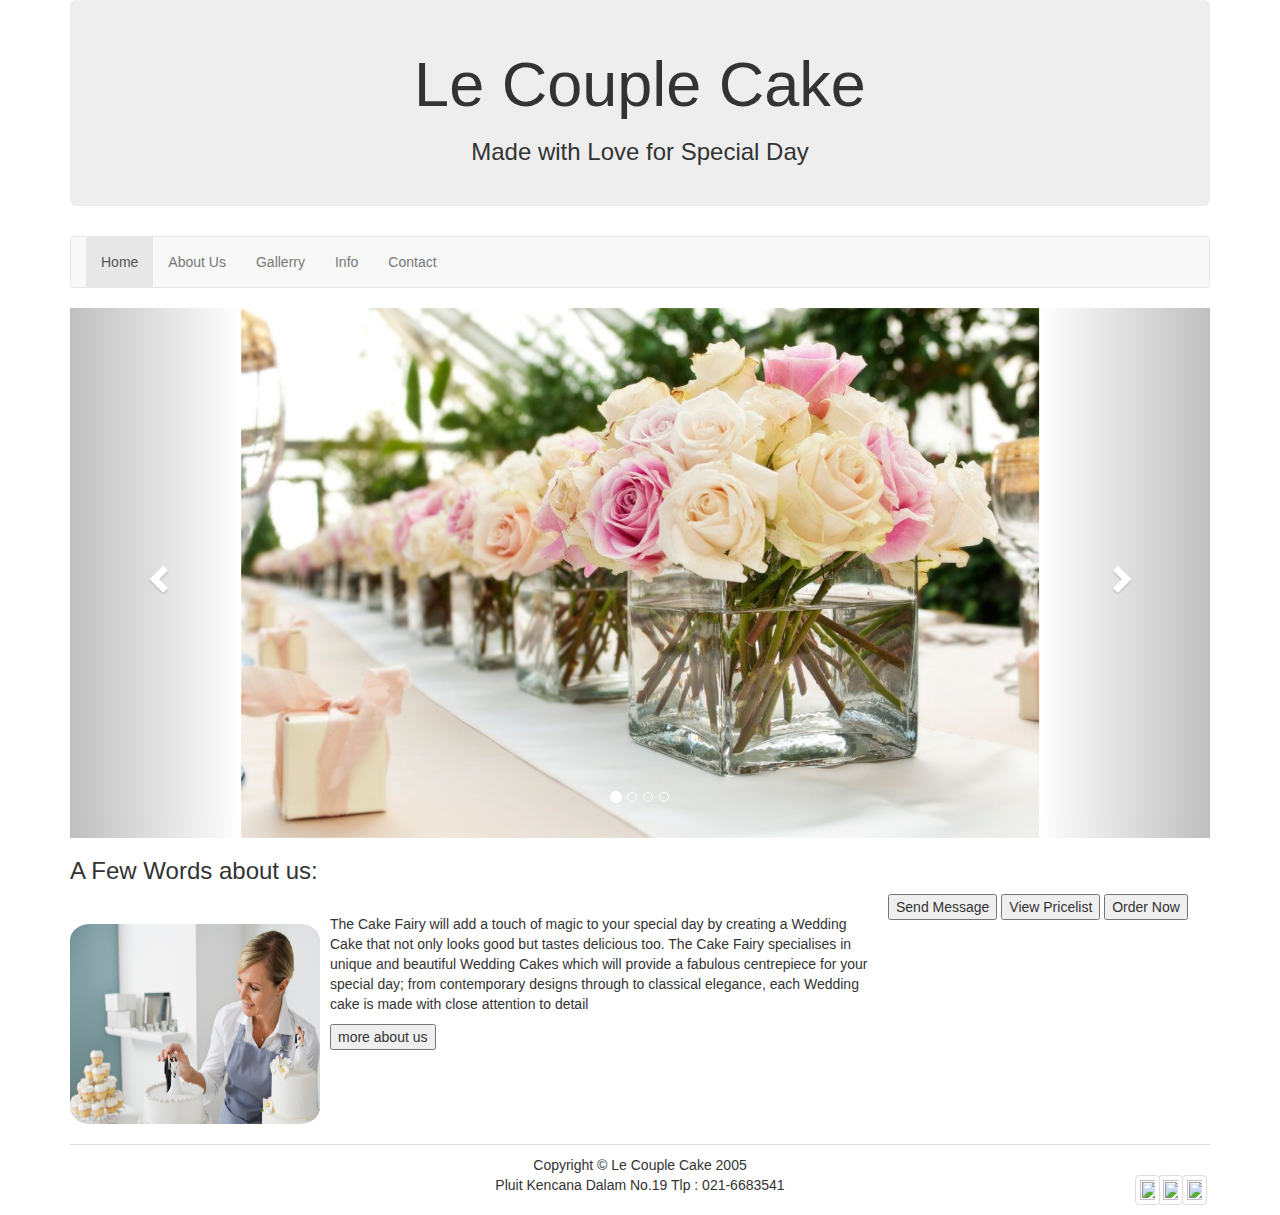
==== index.html @ 646978ab "min img spy sz sama" ====
﻿<!DOCTYPE html PUBLIC "-//W3C//DTD XHTML 1.0 Transitional//EN" "http://www.w3.org/TR/xhtml1/DTD/xhtml1-transitional.dtd">
<html xmlns="http://www.w3.org/1999/xhtml">

<head>
<meta content="text/html; charset=utf-8" http-equiv="Content-Type" />
<title>Untitled 1</title>

  <link rel="stylesheet" href="bootstrap.css"/>
  <script src="js/jquery-1.12.2.min.js"></script>
  <script src="js/bootstrap.js"></script>
 <style> 

  .carousel-inner > .item > img,
  .carousel-inner > .item > a > img {
      width: 70%;
      margin: auto;
  }
  
  .about {
	width:70%;
	float:left;margin: 20px 20px 0 0;
	
  }
 .about img {
	float:left;
	margin: 10px 10px 0 0;
	border-radius: 8%;
	
 }

  </style>

</head>

<body>
<div class="container">
<div class="jumbotron">
<h1>Le Couple Cake</h1> 
<h3>Made with Love for Special Day </h3>

</div>

<nav class="navbar navbar-default">
  <div class="container-fluid">
    <!--<div class="navbar-header">
      <a class="navbar-brand" href="#">WebSiteName</a>
    </div>-->
    <ul class="nav navbar-nav">
      <li class="active"><a href="#">Home</a></li>
      <li><a href="#">About Us</a></li>
      <li><a href="#">Gallerry </a></li>
      <li><a href="#">Info</a></li>
       <li><a href="#">Contact</a></li>
    </ul>
  </div>
</nav>

<!--Carousel-->
<div id="myCarousel" class="carousel slide" data-ride="carousel">
    <!-- Indicators -->
    <ol class="carousel-indicators">
      <li data-target="#myCarousel" data-slide-to="0" class="active"></li>
      <li data-target="#myCarousel" data-slide-to="1"></li>
      <li data-target="#myCarousel" data-slide-to="2"></li>
      <li data-target="#myCarousel" data-slide-to="3"></li>
    </ol>

    <!-- Wrapper for slides -->
    <div class="carousel-inner" role="listbox">
      <div class="item active">
        <img src="images/Home-Img1.jpg" />
      </div>

      <div class="item">
        <img src="images/pie4.jpg" />
      </div>
    
   	</div>

    <!-- Left and right controls -->
    <a class="left carousel-control" href="#myCarousel" role="button" data-slide="prev">
      <span class="glyphicon glyphicon-chevron-left" aria-hidden="true"></span>
      <span class="sr-only">Previous</span>
    </a>
    <a class="right carousel-control" href="#myCarousel" role="button" data-slide="next">
      <span class="glyphicon glyphicon-chevron-right" aria-hidden="true"></span>
      <span class="sr-only">Next</span>
    </a>
  </div>


<div>
<h3>A Few Words about us:</h3>
</div>

<div class="about">

<img src="images/Baker.jpg" width="250px" height="200px"/>
<p>The Cake Fairy will add a touch of magic to your special day by creating a Wedding Cake that not only looks good but tastes delicious too.
The Cake Fairy specialises in unique and beautiful Wedding Cakes which will provide a fabulous centrepiece for your special day; from contemporary designs through to classical elegance, each Wedding cake is made with close attention to detail 
</p>
 <button>more about us</button>

</div>

<div>
 <input type="button" value="Send Message"/>
<input type="button" value="View Pricelist"/>
<input type="button" value="Order Now"/>

</div>
</div>
</body>

<br/>
<div class="container">
<footer class="panel-footer">
Copyright &copy; Le Couple Cake 2005
<p>Pluit Kencana Dalam No.19 Tlp : 021-6683541</p>
</footer>
<a href="www.twitter.com"><img class="img-thumbnail" style="margin-top:-40px; margin-right:3px;" src="file:///C:/Users/Asus/Documents/GitHub/coding_mums_repo/images/Twitter-Logo.png" width="25" height="25"/></a>
<a href="www.facebook.com"><img class="img-thumbnail" style="margin-top:-40px; margin-right:27px;" src="file:///C:/Users/Asus/Documents/GitHub/coding_mums_repo/images/Facebook-logo.jpg" width="25" height="25"/></a>
<a href="www.twitter.com"><img class="img-thumbnail" style="margin-top:-40px; margin-right:50px;" src="file:///C:/Users/Asus/Documents/GitHub/coding_mums_repo/images/mail logo.png" width="25" height="25"/></a>
</div>

</html>
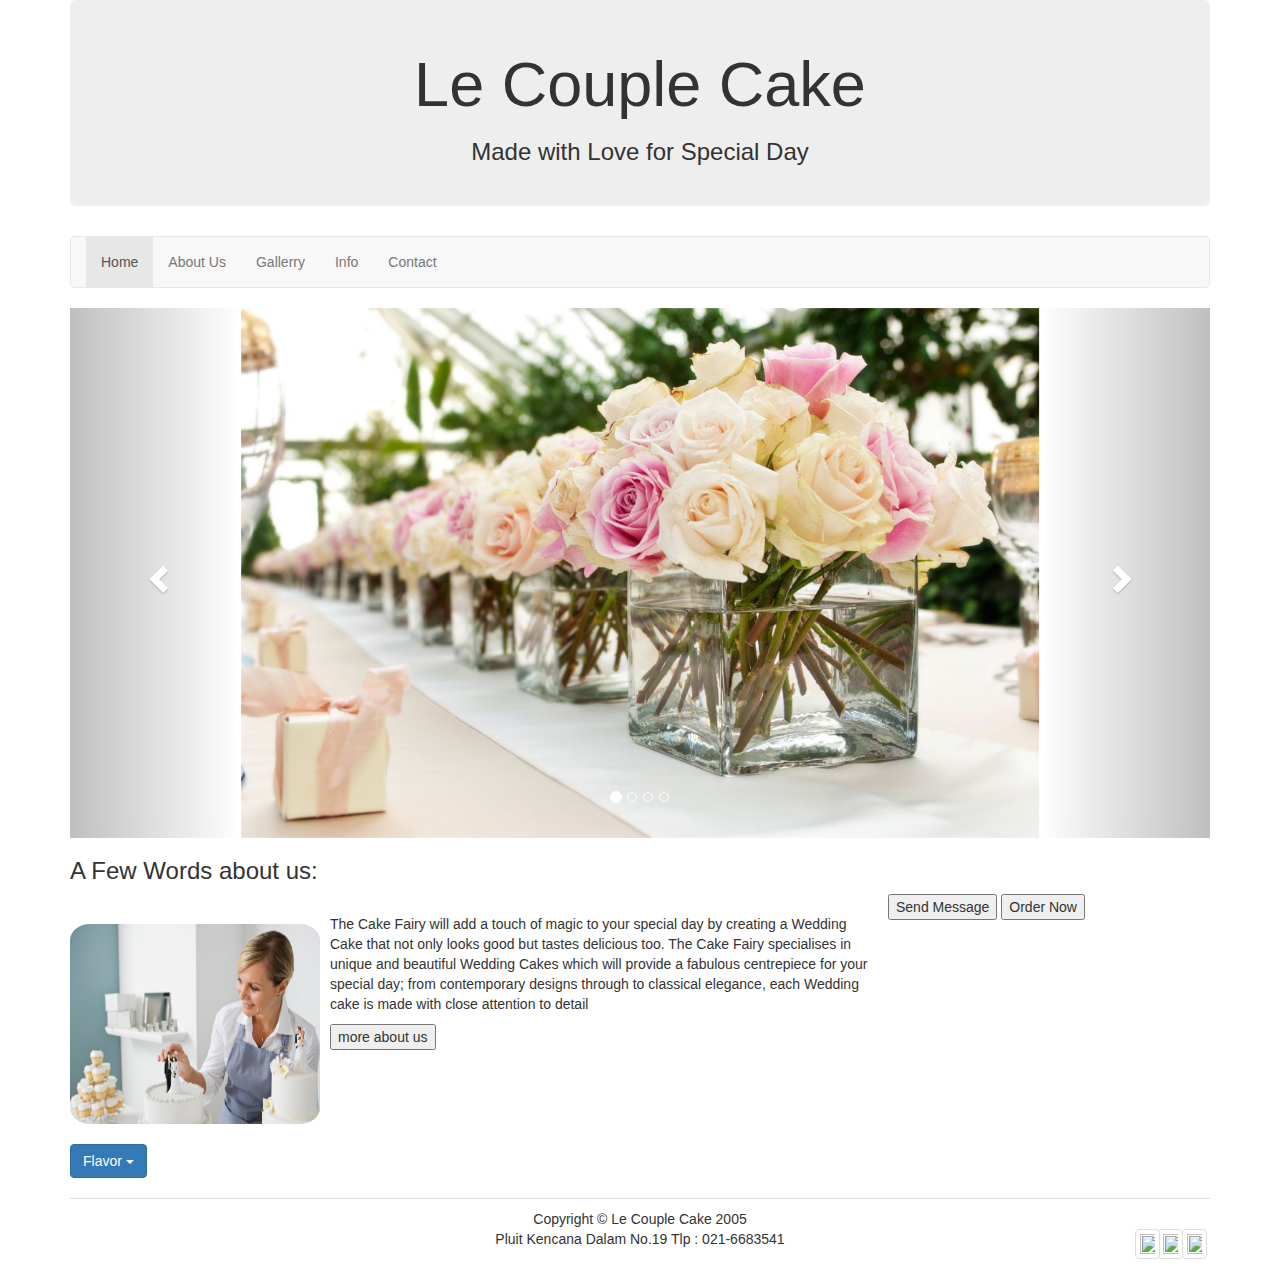
==== commit 048c7f8c: "buat class dropdowm utk flavor" ====
--- a/index.html
+++ b/index.html
@@ -105,7 +105,17 @@
 
 <div>
  <input type="button" value="Send Message"/>
-<input type="button" value="View Pricelist"/>
+
+<div class="dropdown">
+    <button class="btn btn-primary dropdown-toggle" type="button" data-toggle="dropdown">Flavor
+    <span class="caret"></span></button>
+    <ul class="dropdown-menu">
+      <li><a href="#">Classics</a></li>
+      <li><a href="#">Fruit</a></li>
+      </ul>
+  </div>
+
+
 <input type="button" value="Order Now"/>
 
 </div>
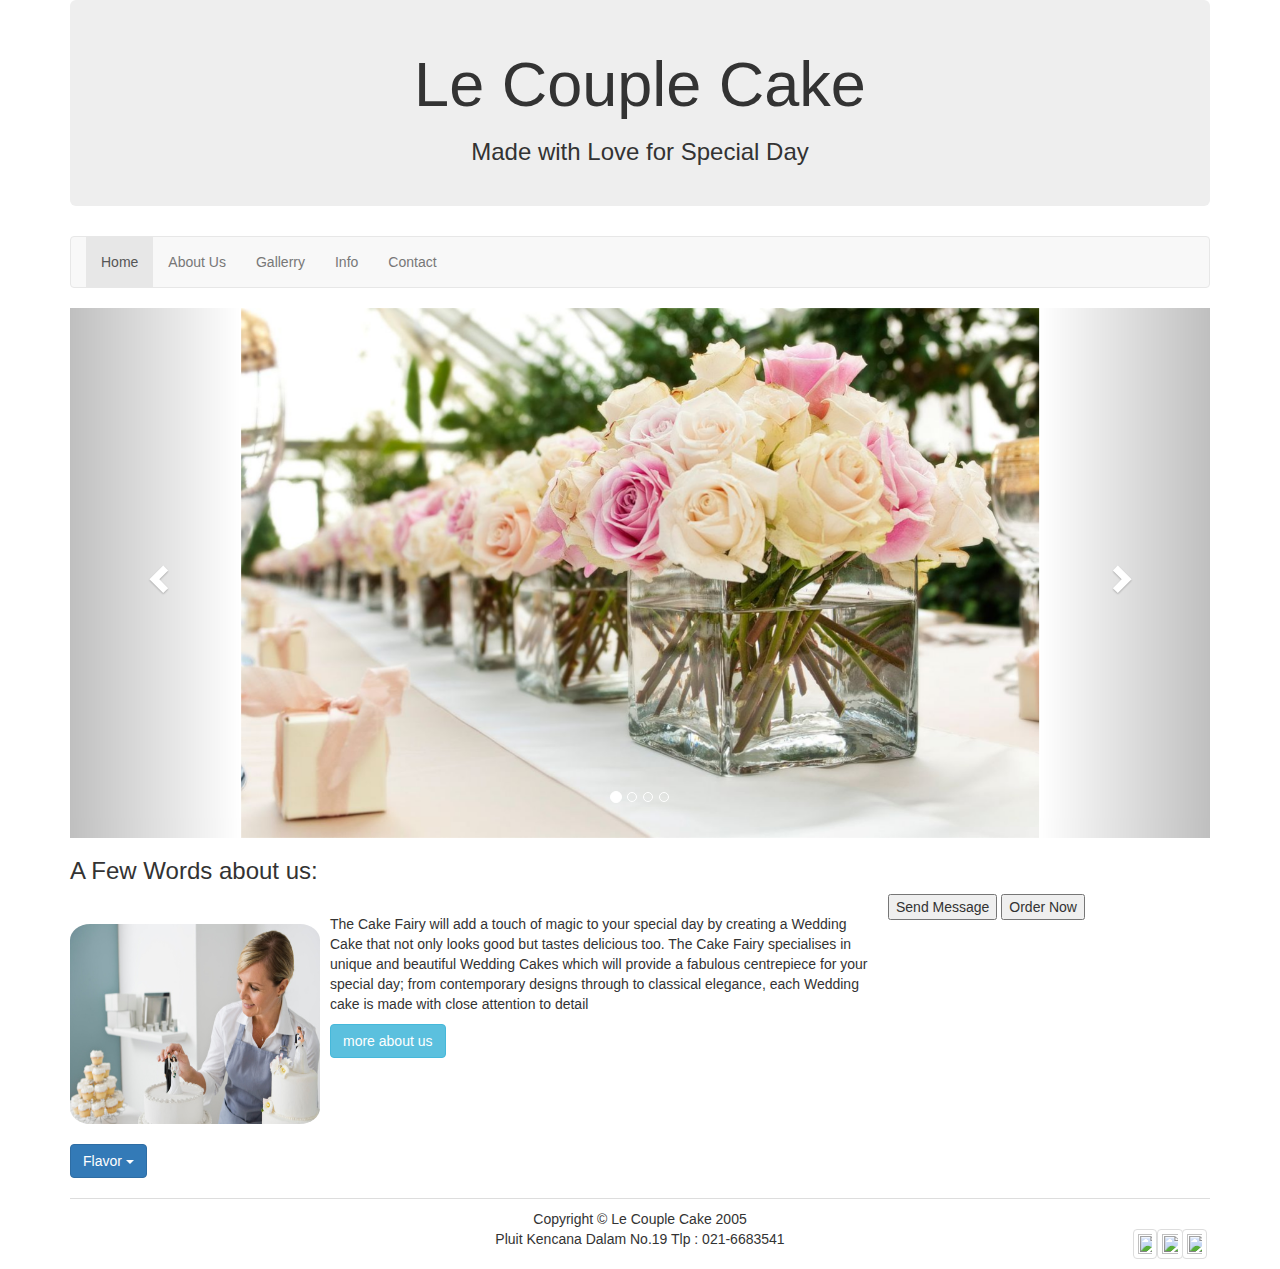
==== commit 05354ea7: "mau bikin Form horizontal dari bootstrap" ====
--- a/index.html
+++ b/index.html
@@ -75,6 +75,17 @@
         <img src="images/pie4.jpg" />
       </div>
     
+    <div class="item">
+        <img src="images/Index3.jpg"/>
+        </div>
+        
+        <div class="item">
+        <img src="images/main3.jpg"/>
+      </div>
+    
+
+    
+
    	</div>
 
     <!-- Left and right controls -->
@@ -99,7 +110,15 @@
 <p>The Cake Fairy will add a touch of magic to your special day by creating a Wedding Cake that not only looks good but tastes delicious too.
 The Cake Fairy specialises in unique and beautiful Wedding Cakes which will provide a fabulous centrepiece for your special day; from contemporary designs through to classical elegance, each Wedding cake is made with close attention to detail 
 </p>
- <button>more about us</button>
+
+<button type="button" class="btn btn-info" data-toggle="collapse" data-target="#demo">more about us</button>
+  <div id="demo" class="collapse">
+ Le couple Cake  in Jakarta is a family- owned and operated speciality cake shoppe and bakery.  Owned and operated by sisters Cindy and Sarah Coelho. Founded by Cindy, who graduated The baking and pastry arts program at George Brown College. Furthering her love of sugar work at The Notter School of Pastry Arts, in Florida. Cindy had the wonderful opportunity of working side by side making wedding cakes with Bonnie Gordon. In 2010, Cindy and Sarah had the honour to be the first Canadians featured on Food Network Challenge, winning a silver medal. 
+ Le couple Cake has been established since 2005, and the retail store has been open since 2009. Always using only the finest ingredients and traditional methods to produce exceptional cakes and baked goods. Contact The Wedding Cake Shoppe to inquire about their beautiful wedding cake designs and wedding cake prices. 
+ Le couple Cake is The Wedding Cake Shoppe's retail bakery, specializing in nostalgic desserts, such as pop tarts, flakies, bars/squares, mini pies, brownies, mini cakes, and much more! Head to Le Couple Cake to view our beautiful cake designs and satisfy your sugar cravings!  
+</div>
+
+
 
 </div>
 
@@ -129,8 +148,8 @@
 <p>Pluit Kencana Dalam No.19 Tlp : 021-6683541</p>
 </footer>
 <a href="www.twitter.com"><img class="img-thumbnail" style="margin-top:-40px; margin-right:3px;" src="file:///C:/Users/Asus/Documents/GitHub/coding_mums_repo/images/Twitter-Logo.png" width="25" height="25"/></a>
-<a href="www.facebook.com"><img class="img-thumbnail" style="margin-top:-40px; margin-right:27px;" src="file:///C:/Users/Asus/Documents/GitHub/coding_mums_repo/images/Facebook-logo.jpg" width="25" height="25"/></a>
-<a href="www.twitter.com"><img class="img-thumbnail" style="margin-top:-40px; margin-right:50px;" src="file:///C:/Users/Asus/Documents/GitHub/coding_mums_repo/images/mail logo.png" width="25" height="25"/></a>
+<a href="www.facebook.com"><img class="img-thumbnail" style="margin-top:-40px; margin-right:27px;" src="file:///C:/Users/Asus/Documents/GitHub/coding_mums_repo/images/Facebook-logo.jpg" width="26.5" height="26.5"/></a>
+<a href="www.twitter.com"><img class="img-thumbnail" style="margin-top:-40px; margin-right:53px;" src="file:///C:/Users/Asus/Documents/GitHub/coding_mums_repo/images/mail logo.png" width="24.5" height="24.5"/></a>
 </div>
 
 </html> 
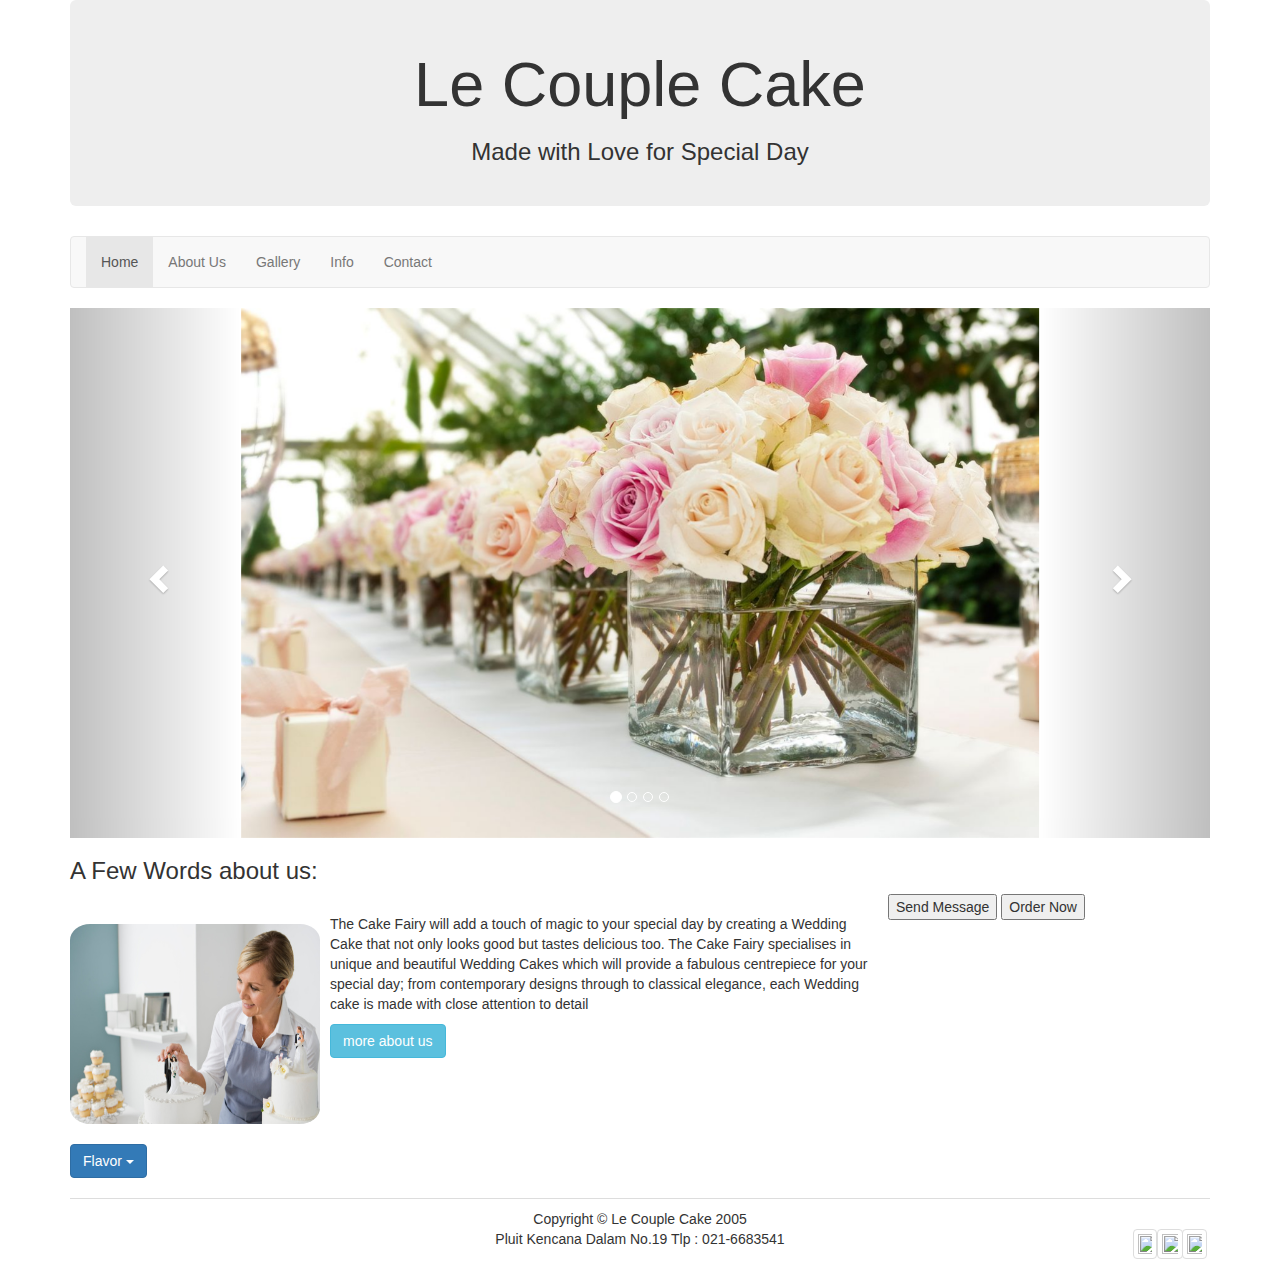
==== commit 89a5df12: "link antar page" ====
--- a/index.html
+++ b/index.html
@@ -5,7 +5,7 @@
 <meta content="text/html; charset=utf-8" http-equiv="Content-Type" />
 <title>Untitled 1</title>
 
-  <link rel="stylesheet" href="bootstrap.css"/>
+  <link rel="stylesheet" href="css/bootstrap.css"/>
   <script src="js/jquery-1.12.2.min.js"></script>
   <script src="js/bootstrap.js"></script>
  <style> 
@@ -27,7 +27,7 @@
 	border-radius: 8%;
 	
  }
-
+logo
   </style>
 
 </head>
@@ -48,9 +48,9 @@
     <ul class="nav navbar-nav">
       <li class="active"><a href="#">Home</a></li>
       <li><a href="#">About Us</a></li>
-      <li><a href="#">Gallerry </a></li>
-      <li><a href="#">Info</a></li>
-       <li><a href="#">Contact</a></li>
+      <li><a href="Gallery.html">Gallery </a></li>
+      <li><a href="Info.html">Info</a></li>
+       <li><a href="Contact.html">Contact</a></li>
     </ul>
   </div>
 </nav>
